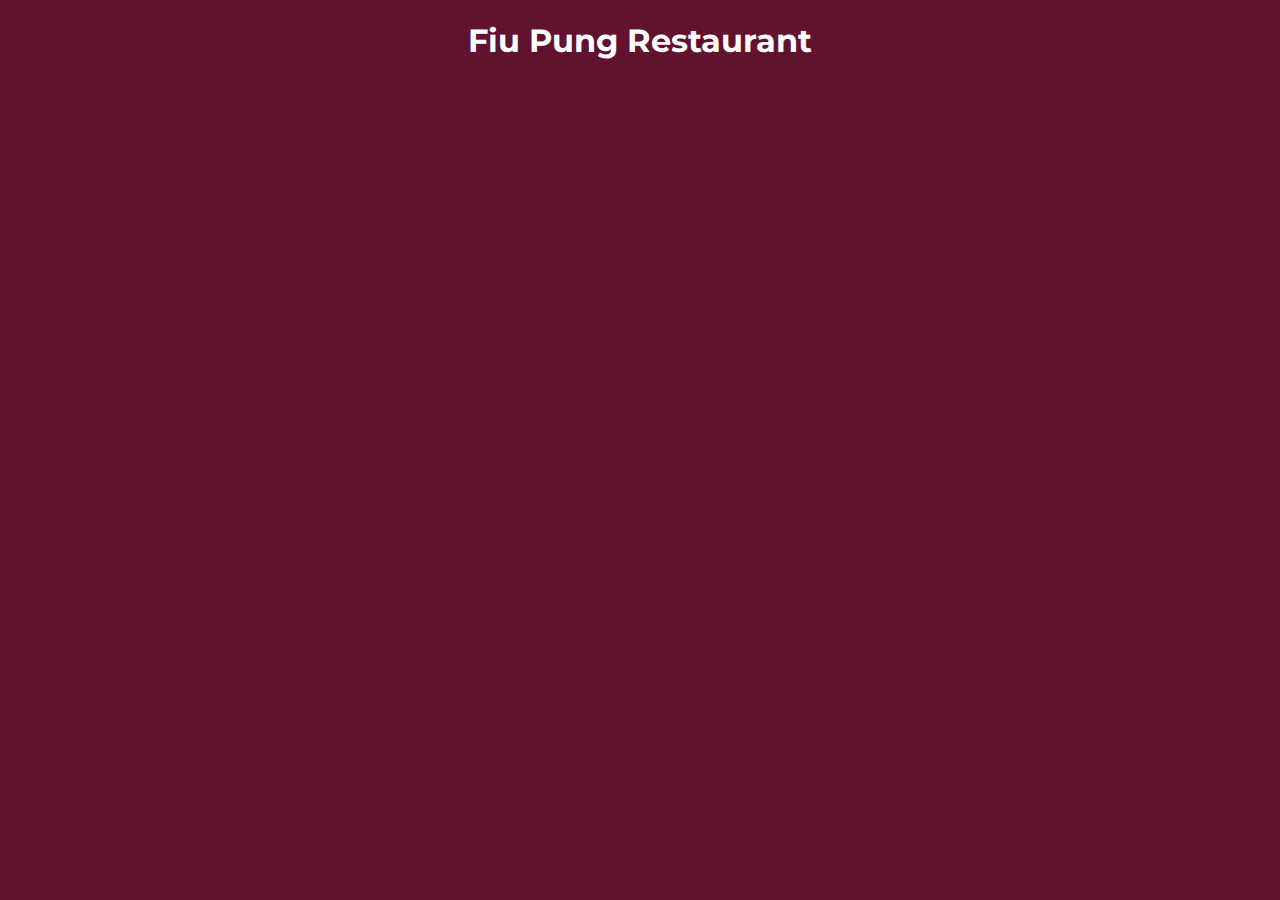
==== index.html @ 63647ed2 "first commit" ====
<!DOCTYPE html>
<html>
<head>
	<meta charset="utf-8">
	<meta name="viewport" content="width=device-width, initial-scale=1">
	<title>Fiu Pung Restaurant</title>
	<link rel="stylesheet" href="css/styles.css">

	<!--Bootstap-->
	<script src="https://cdn.jsdelivr.net/npm/@popperjs/core@2.11.6/dist/umd/popper.min.js" integrity="sha384-oBqDVmMz9ATKxIep9tiCxS/Z9fNfEXiDAYTujMAeBAsjFuCZSmKbSSUnQlmh/jp3" crossorigin="anonymous"></script>
	<script src="https://cdn.jsdelivr.net/npm/bootstrap@5.2.1/dist/js/bootstrap.min.js" integrity="sha384-7VPbUDkoPSGFnVtYi0QogXtr74QeVeeIs99Qfg5YCF+TidwNdjvaKZX19NZ/e6oz" crossorigin="anonymous"></script>

	<!--Fonts-->
	<link rel="preconnect" href="https://fonts.googleapis.com">
	<link rel="preconnect" href="https://fonts.gstatic.com" crossorigin>
	<link href="https://fonts.googleapis.com/css2?family=Montserrat:wght@200&display=swap" rel="stylesheet">

</head>
<body>
	<div class="title">
		<h1>Fiu Pung Restaurant</h1>
	</div>
</body>
</html>
---- css/styles.css ----
body{
	color: #fff;
	background-color: #61122f;
	font-family: 'Montserrat', sans-serif;
	text-align: center;
}

h1{
	font-family: 'Montserrat', sans-serif;
}
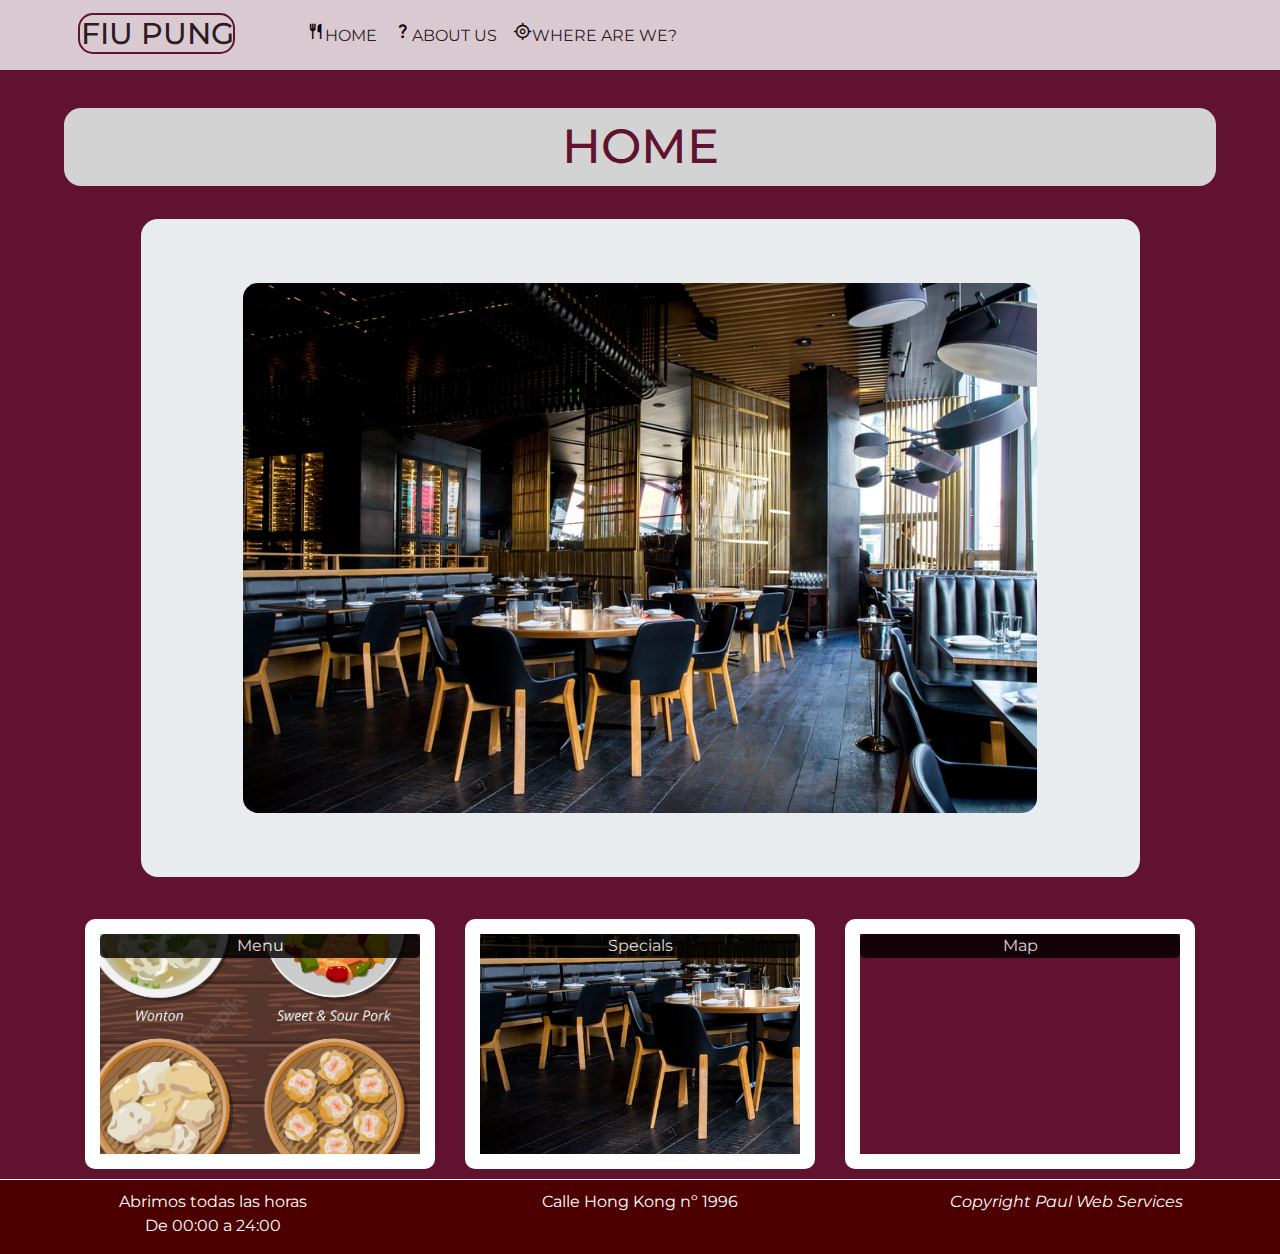
==== commit ea4330be: "footer + header + jumbotron" ====
--- a/index.html
+++ b/index.html
@@ -4,21 +4,107 @@
 	<meta charset="utf-8">
 	<meta name="viewport" content="width=device-width, initial-scale=1">
 	<title>Fiu Pung Restaurant</title>
-	<link rel="stylesheet" href="css/styles.css">
+	<!--Bootstap-->
+	
+	<link rel="stylesheet" href="https://cdn.jsdelivr.net/npm/bootstrap@4.3.1/dist/css/bootstrap.min.css" integrity="sha384-ggOyR0iXCbMQv3Xipma34MD+dH/1fQ784/j6cY/iJTQUOhcWr7x9JvoRxT2MZw1T" crossorigin="anonymous">
+	<script src="https://code.jquery.com/jquery-3.3.1.slim.min.js" integrity="sha384-q8i/X+965DzO0rT7abK41JStQIAqVgRVzpbzo5smXKp4YfRvH+8abtTE1Pi6jizo" crossorigin="anonymous"></script>
+	<script src="https://cdn.jsdelivr.net/npm/popper.js@1.14.7/dist/umd/popper.min.js" integrity="sha384-UO2eT0CpHqdSJQ6hJty5KVphtPhzWj9WO1clHTMGa3JDZwrnQq4sF86dIHNDz0W1" crossorigin="anonymous"></script>
+	<script src="https://cdn.jsdelivr.net/npm/bootstrap@4.3.1/dist/js/bootstrap.min.js" integrity="sha384-JjSmVgyd0p3pXB1rRibZUAYoIIy6OrQ6VrjIEaFf/nJGzIxFDsf4x0xIM+B07jRM" crossorigin="anonymous"></script>
 
-	<!--Bootstap-->
-	<script src="https://cdn.jsdelivr.net/npm/@popperjs/core@2.11.6/dist/umd/popper.min.js" integrity="sha384-oBqDVmMz9ATKxIep9tiCxS/Z9fNfEXiDAYTujMAeBAsjFuCZSmKbSSUnQlmh/jp3" crossorigin="anonymous"></script>
-	<script src="https://cdn.jsdelivr.net/npm/bootstrap@5.2.1/dist/js/bootstrap.min.js" integrity="sha384-7VPbUDkoPSGFnVtYi0QogXtr74QeVeeIs99Qfg5YCF+TidwNdjvaKZX19NZ/e6oz" crossorigin="anonymous"></script>
+	<!--Icons-->
+	<link rel="stylesheet" href="https://fonts.googleapis.com/css2?family=Material+Symbols+Outlined:opsz,wght,FILL,GRAD@20..48,100..700,0..1,-50..200" />
 
 	<!--Fonts-->
 	<link rel="preconnect" href="https://fonts.googleapis.com">
 	<link rel="preconnect" href="https://fonts.gstatic.com" crossorigin>
 	<link href="https://fonts.googleapis.com/css2?family=Montserrat:wght@200&display=swap" rel="stylesheet">
 
+	<!--CSS-->
+	<link rel="stylesheet" href="css/styles.css">
+
+
 </head>
 <body>
-	<div class="title">
-		<h1>Fiu Pung Restaurant</h1>
+	<!-- Header -->
+	<header>
+		<nav class="navbar navbar-expand-lg navbar-light bg-light">
+		  <div class="navbar-brand visible-md visible-lg" href="index.html"><h1 class="title">FIU PUNG</h1>
+		  </div>
+		  <button class="navbar-toggler" type="button" data-toggle="collapse" data-target="#navbarSupportedContent" aria-controls="navbarSupportedContent" aria-expanded="false" aria-label="Toggle navigation">
+		    <span class="navbar-toggler-icon"></span>
+		  </button>
+		  <div class="collapse navbar-collapse" id="navbarSupportedContent">
+		    <ul class="navbar-nav mr-auto">
+		      <li class="nav-item active">
+		        <a class="nav-link" href="#"><span class="material-symbols-outlined">restaurant</span>Home</a>
+		      </li>
+		      <li class="nav-item active">
+		        <a class="nav-link" href="#"><span class="material-symbols-outlined">question_mark</span>About us <span class="sr-only"></span></a>
+		      </li>
+		      <li class="nav-item active">
+		        <a class="nav-link" href="#"><span class="material-symbols-outlined">my_location</span>Where are we?<span class="sr-only"></span></a>
+		      </li>
+		    </ul>
+		  </div>
+		  	<!--<div class="title2 visible-lg">
+			  	<p>Best <br><b>Chinese food</b><br> in town</p>
+			</div>
+			-->
+		</nav>
+	</header>
+
+	<div class="subtitle">
+		<h2>HOME</h2>
 	</div>
+
+	<div id="main-content" class="container">
+		<div class="jumbotron">
+			<img src="img/main_restaurant.jpg" alt="Picture of restaurant" class="img-responsive d-none d-lg-block d-xl-none">
+			<img src="img/secondary_restaurant.jpg" alt="Picture of restaurant" class="img-responsive d-lg-none d-xl-block .d-xl-none">
+		</div>
+		<div id="home-tiles" class="row">
+			<div class="col-md-4 col-sm-6 col-xs-12">
+					<a href="menu-categories.html">
+						<div class="menu"> 
+							<span>Menu</span>
+						</div>
+					</a>
+			</div>
+			<div class="col-md-4 col-sm-6 col-xs-12">
+					<a href="specials-categories.html">
+						<div class="specials"> 
+							<span>Specials</span>
+						</div>
+					</a>
+			</div>
+			<div class="col-md-4 col-sm-12 col-xs-12">
+					<a href="https://goo.gl/maps/tEM4KW2xbtwMc9me9" traget="_blank">
+						<div class="map"> 
+							<iframe src="https://www.google.com/maps/embed?pb=!1m18!1m12!1m3!1d236161.5346042137!2d114.1277!3d22.35272345!2m3!1f0!2f0!3f0!3m2!1i1024!2i768!4f13.1!3m3!1m2!1s0x3403e2eda332980f%3A0xf08ab3badbeac97c!2sHong%20Kong!5e0!3m2!1ses!2ses!4v1663229984574!5m2!1ses!2ses" width="100%" height="221px" style="border:0;" allowfullscreen="" loading="lazy" referrerpolicy="no-referrer-when-downgrade"></iframe>
+							<span>Map</span>
+						</div>
+					</a>
+			</div>
+		</div>
+	</div>
+
+	<footer class="panel-footer">
+		<div class="row">
+			<section id="horario" class="col-md-4">
+				<p>Abrimos todas las horas <br> De 00:00 a 24:00</p>
+				<hr id="line" class="d-md-none" >
+			</section>
+			<section id="calle" class="col-md-4">
+				<p>Calle Hong Kong nº 1996</p>
+				<hr id="line" class="d-md-none" >
+			</section>
+			<section id="copyright" class="col-md-4">
+				<p><i>Copyright Paul Web Services<i></p>
+			</section>
+		</div>
+	</footer>
+
+	
+
 </body>
 </html>--- a/css/styles.css
+++ b/css/styles.css
@@ -5,6 +5,190 @@
 	text-align: center;
 }
 
+
+.title2{
+	font-size: 50%;
+	color: yellow;
+	background-color: #61122f;
+	border-radius: 13px;
+	padding-bottom : 0;
+	padding:  5px;
+}
+
+.title2 >p{
+	position: relative;
+	top: 8px;
+}
+
+.navbar-brand{
+	padding-bottom: 0;
+	margin-left: 5%;
+	margin-right: 5%;
+}
+
+
+.navbar-nav{
+	padding-bottom: 0;
+	text-transform: uppercase;
+	align-items: center;
+}
+.nav-link:hover{
+	border-radius: 10px;
+	border: 1px solid black;
+	background-color: darkgoldenrod;
+}
+
+.nav-link:focus{
+	background-color: darkgrey;
+	border-radius: 10px;
+}
+
+.nav-list{
+	text-align: center;
+}
+
+h2{
+	padding: 10px;
+	font-size: 300%;
+}
+
 h1{
+	text-align: center;
+	font-size: 100%;
 	font-family: 'Montserrat', sans-serif;
-}+}
+
+.navbar{
+	opacity: 0.8;
+}
+.title{
+	border-radius: 15px;
+	border: 2px solid #61122f;
+	padding: 0.5%;
+	padding-bottom: 0;
+}
+
+.navbar-toggler-icon{
+	border: 1px solid yellow;
+}
+
+.material-symbols-outlined {
+  font-size: 120%;
+  color: black;
+}
+
+/*Jumbotron*/
+
+.subtitle{
+	color:#61122f;
+	background-color: lightgrey;
+	border-radius: 10px;
+	padding-top: 0;
+	border-radius: 17px;
+	margin-right: 5%;
+	margin-left: 5%;
+	margin-top: 3%;
+}
+
+.jumbotron{
+	border-radius: 17px;
+	margin-right: 5%;
+	margin-left: 5%;
+	margin-top: 3%;
+
+}
+
+.img-responsive{
+	width: 85%;
+	border-radius: 15px;
+	margin:auto;
+	display:block;
+}
+
+/*Intro Items*/
+
+
+.menu, .specials, .map{
+	height: 250px;
+	width:  100%;
+	border-radius: 10px;
+	border: 15px solid white;
+	margin: 10px;
+	margin-left: 0;
+	position:  relative;
+}
+
+.menu:hover, .specials:hover, .map:hover{
+	box-shadow:  5px 10px #4d0000;
+}
+
+.menu{
+	background:  url('../img/menu.jpg') no-repeat;
+	background-position: center;
+	background-size: 300%;
+}
+
+.specials{
+	background:  url('../img/secondary_restaurant.jpg') no-repeat;
+	background-position: bottom left;
+	background-size: 200%;
+}
+
+.menu > span, .specials > span, .map > span{
+	position: absolute;
+	top: 0;
+	left: 0;
+	background-color: black;
+	opacity: 0.8;
+	color: white;
+	width: 100%;
+	border-radius: 5px;
+	margin: 0;
+}
+
+/*Footer*/
+.panel-footer{
+	background-color: #4d0000 ;
+	text-align : center;
+}
+
+.panel-footer > .row{
+	padding-top: 10px;
+	margin: 0;
+	border-top: 1px solid white;
+}
+
+.panel-footer > section{
+	border-left: 3px solid white;
+}
+
+hr { display: block; height: 1px;
+    border: 0; border-top: 1px solid #ccc;
+    margin: 1em 0; padding: 0; }
+
+/*Responsive*/
+
+@media  (max-width:  767px){
+	
+}
+
+@media (min-width:  768px) and (max-width:  992px){
+	.navbar-brand > h1{
+		font-size: 150%;
+	}
+}
+
+@media (min-width:  992px) and (max-width: 1199px){
+	.navbar-brand > h1{
+		font-size: 150%;
+	}
+
+}
+
+@media (min-width:  1200px){
+	.navbar-brand > h1{
+		font-size: 150%;
+	}
+}
+
+
